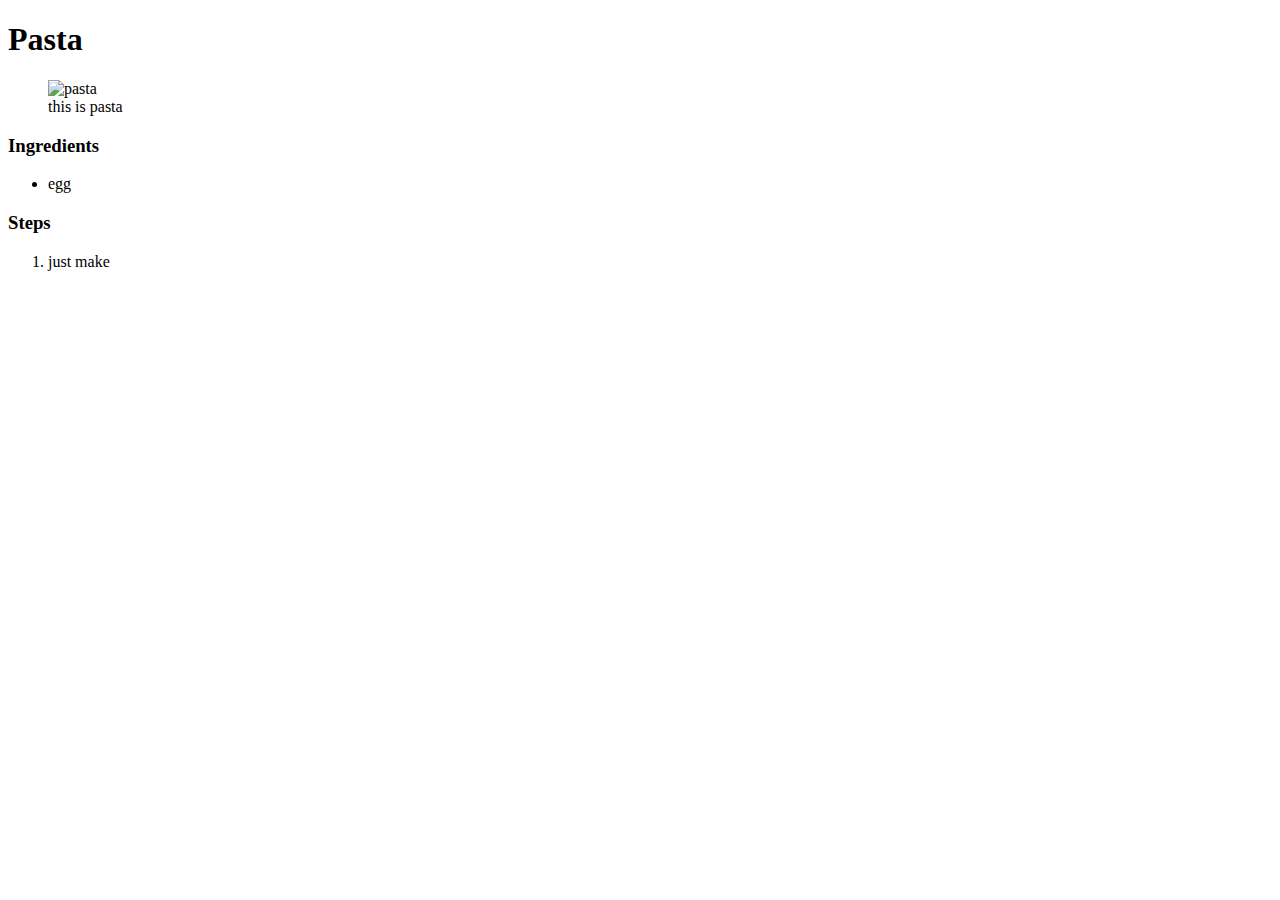
==== recipes/pasta.html @ 2b28cf88 "Add 3 html pages" ====
<!DOCTYPE html>
<html lang="en">
<head>
    <meta charset="UTF-8">
    <meta name="viewport" content="width=device-width, initial-scale=1.0">
    <title>Document</title>
</head>
<body>
    <h1>Pasta</h1>
    <figure>
        <img width="500" height="500" src="https://www.allrecipes.com/thmb/M2Ci7aik3JW3XboXuPD_-bmvVME=/0x512/filters:no_upscale():max_bytes(150000):strip_icc():format(webp)/241920-easy-homemade-pasta-dough-ddmfs-4x3-c7172fe3104e43868f928c077d3a3397.jpg" alt="pasta">
        <figcaption>this is pasta</figcaption>
    </figure>
    <h3>Ingredients</h3>
    <ul>
        <li>egg</li>
    </ul>
    <h3>Steps</h3>
    <ol>
        <li>just make</li>
    </ol>
</body>
</html>
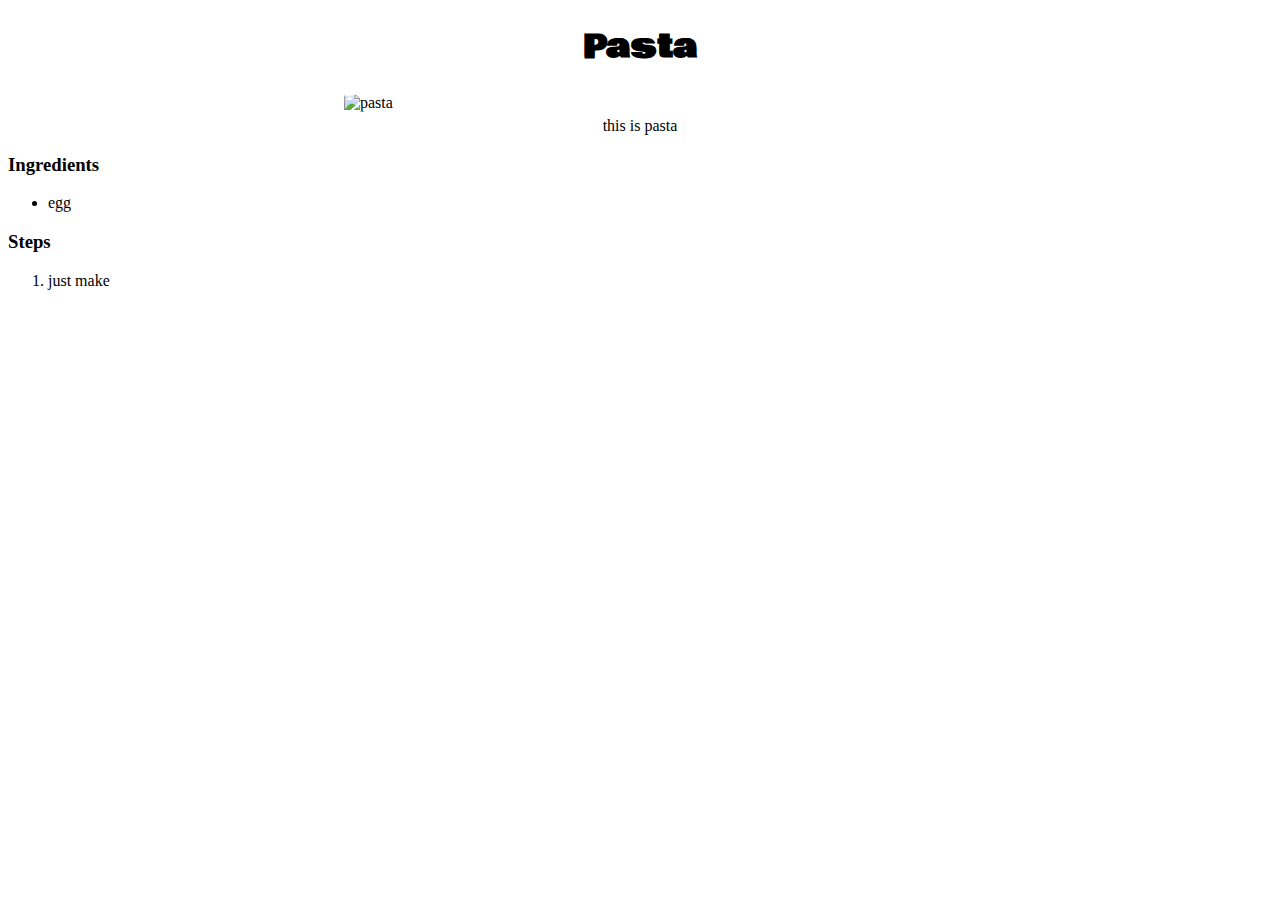
==== commit e5e2f42e: "made a little bit prettier" ====
--- a/recipes/pasta.html
+++ b/recipes/pasta.html
@@ -3,12 +3,17 @@
 <head>
     <meta charset="UTF-8">
     <meta name="viewport" content="width=device-width, initial-scale=1.0">
-    <title>Document</title>
+    <title>Pasta</title>
+    <link rel="stylesheet" href="../style.css">
+    <link rel="preconnect" href="https://fonts.googleapis.com">
+    <link rel="preconnect" href="https://fonts.gstatic.com" crossorigin>
+    <link href="https://fonts.googleapis.com/css2?family=Bowlby+One&display=swap" rel="stylesheet">
+    <link href="https://fonts.googleapis.com/css2?family=Playwrite+GB+S:ital,wght@0,100..400;1,100..400&display=swap" rel="stylesheet">
 </head>
 <body>
-    <h1>Pasta</h1>
+    <h1 class="title">Pasta</h1>
     <figure>
-        <img width="500" height="500" src="https://www.allrecipes.com/thmb/M2Ci7aik3JW3XboXuPD_-bmvVME=/0x512/filters:no_upscale():max_bytes(150000):strip_icc():format(webp)/241920-easy-homemade-pasta-dough-ddmfs-4x3-c7172fe3104e43868f928c077d3a3397.jpg" alt="pasta">
+        <img class="img" src="https://www.allrecipes.com/thmb/M2Ci7aik3JW3XboXuPD_-bmvVME=/0x512/filters:no_upscale():max_bytes(150000):strip_icc():format(webp)/241920-easy-homemade-pasta-dough-ddmfs-4x3-c7172fe3104e43868f928c077d3a3397.jpg" alt="pasta">
         <figcaption>this is pasta</figcaption>
     </figure>
     <h3>Ingredients</h3>
--- a/style.css
+++ b/style.css
@@ -0,0 +1,42 @@
+.title {
+    text-align: center;
+    font-family: "Bowlby One", sans-serif;
+}
+
+.logo {
+    display: block;
+    margin-left: auto;
+    margin-right: auto;
+    width: 15%;
+}
+
+a {
+    font-size: large;
+    font-family: "Playwrite GB S", cursive;
+    text-decoration: none;
+    color: red;
+}
+
+.list {
+    text-align: center;
+}
+.list ul {
+    display: inline-block;
+    margin: 0;
+    padding: 0;
+    
+}
+
+img {
+    width: 50%;
+    height: auto;
+    border-radius: 10%;
+    display: block;
+    margin-left: auto;
+    margin-right: auto;
+}
+
+figure figcaption {
+    margin-top: 5px;
+    text-align: center;
+}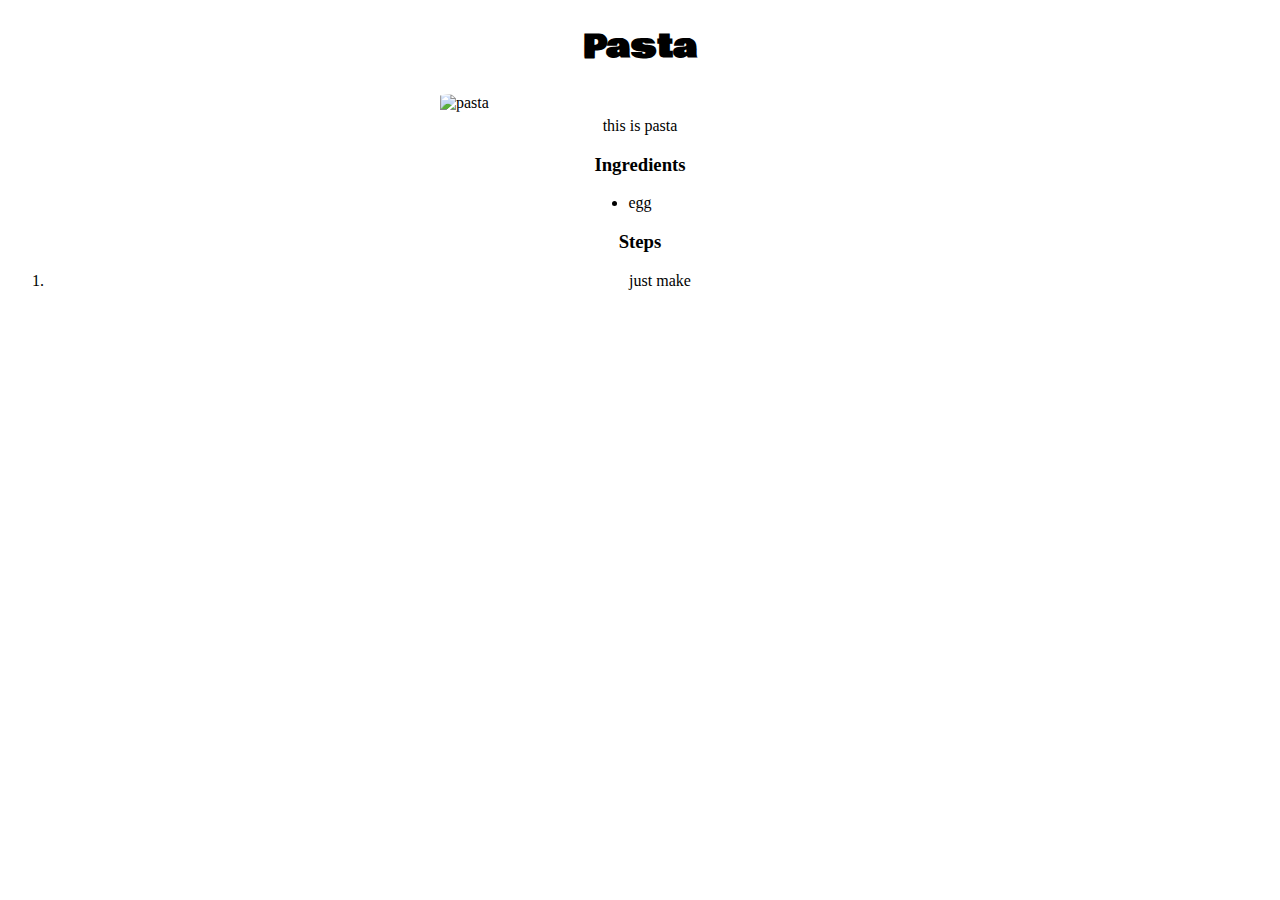
==== commit 5a2b98ff: "pasta page - fix img, center list" ====
--- a/recipes/pasta.html
+++ b/recipes/pasta.html
@@ -16,13 +16,15 @@
         <img class="img" src="https://www.allrecipes.com/thmb/M2Ci7aik3JW3XboXuPD_-bmvVME=/0x512/filters:no_upscale():max_bytes(150000):strip_icc():format(webp)/241920-easy-homemade-pasta-dough-ddmfs-4x3-c7172fe3104e43868f928c077d3a3397.jpg" alt="pasta">
         <figcaption>this is pasta</figcaption>
     </figure>
-    <h3>Ingredients</h3>
-    <ul>
-        <li>egg</li>
-    </ul>
-    <h3>Steps</h3>
-    <ol>
-        <li>just make</li>
-    </ol>
+    <div class="list">
+        <h3>Ingredients</h3>
+        <ul>
+            <li>egg</li>
+        </ul>
+        <h3>Steps</h3>
+        <ol>
+            <li>just make</li>
+        </ol>
+    </div>
 </body>
 </html>--- a/style.css
+++ b/style.css
@@ -28,7 +28,7 @@
 }
 
 img {
-    width: 50%;
+    width: 400px;
     height: auto;
     border-radius: 10%;
     display: block;
